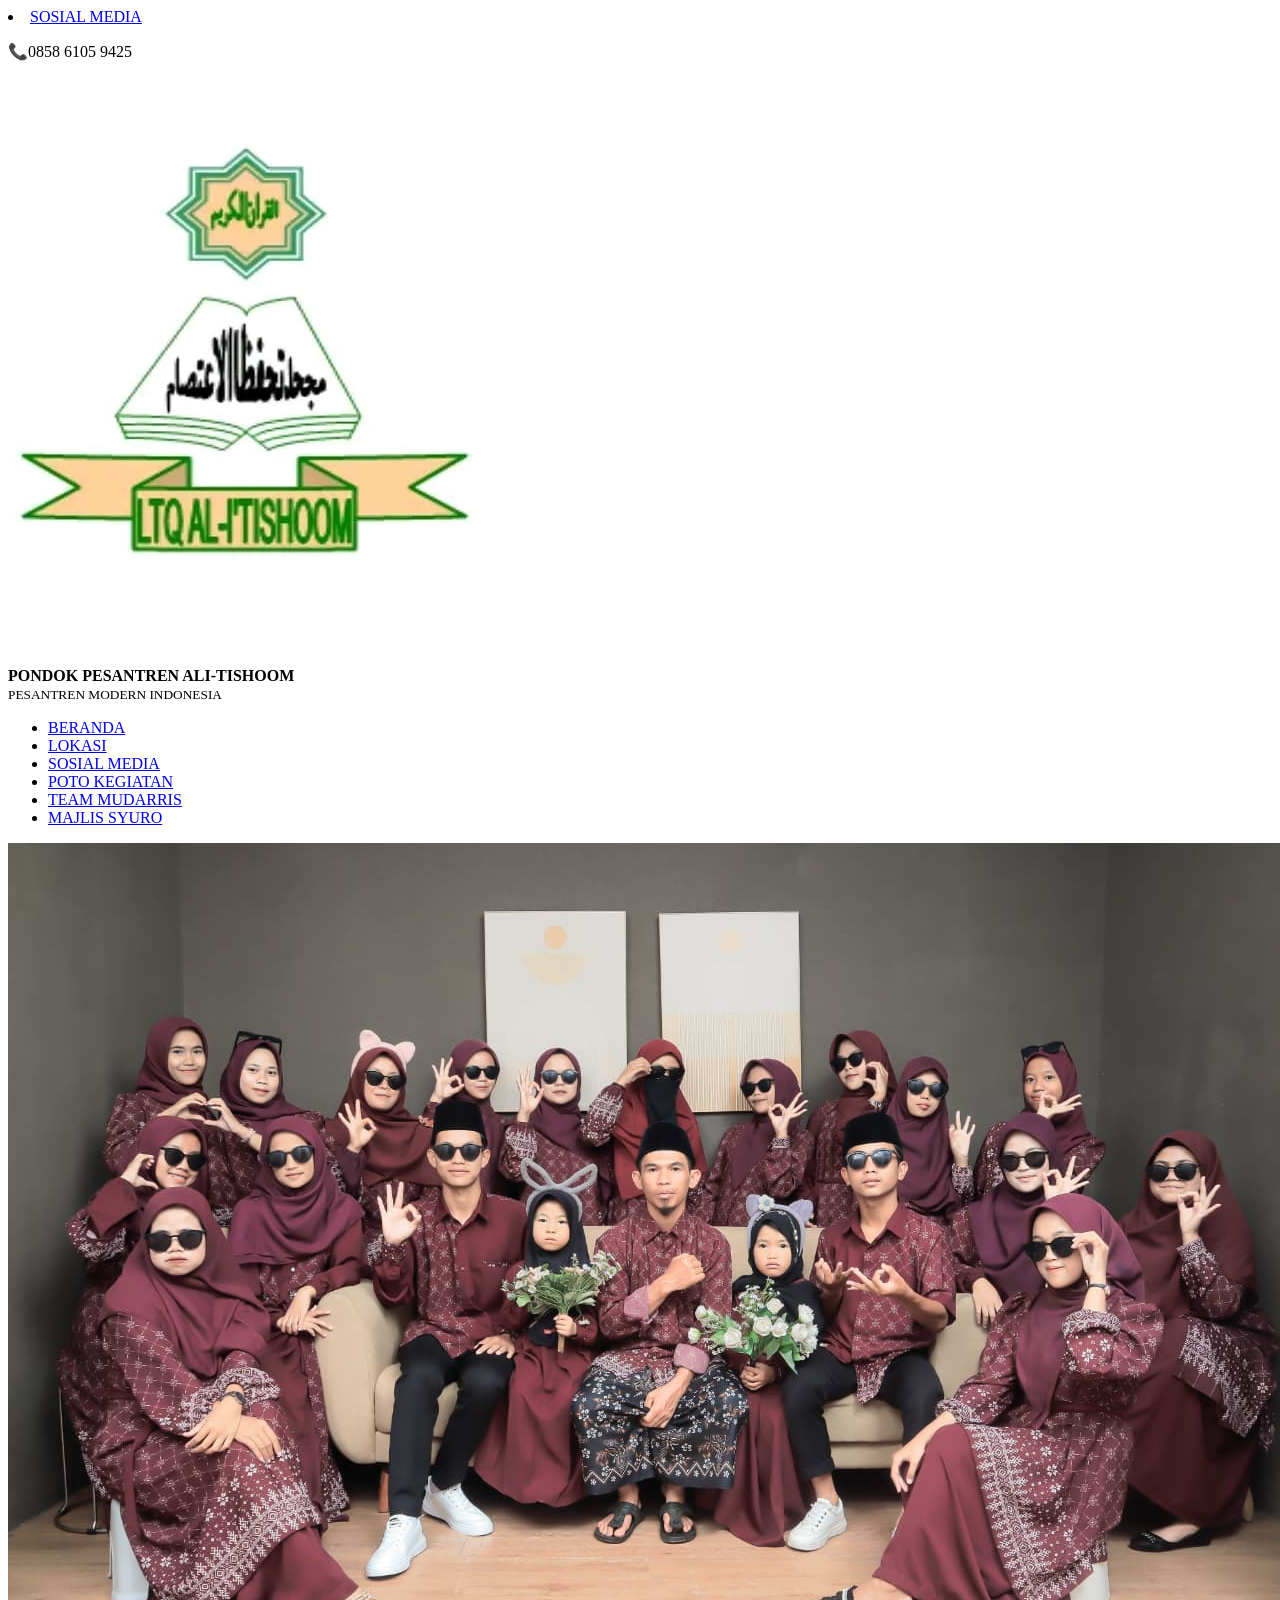
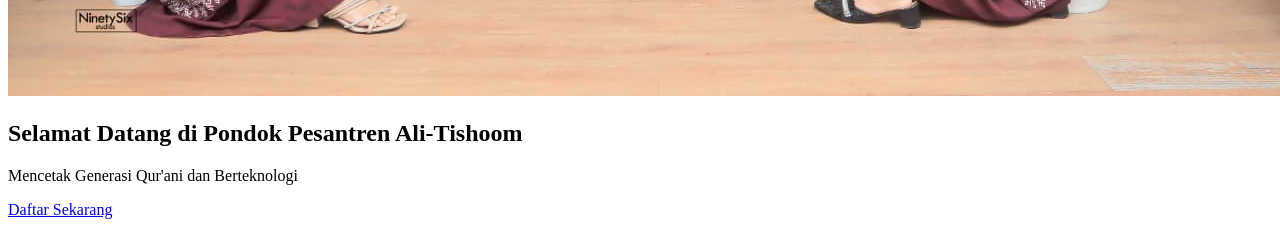
==== index.html @ 7daecae0 "Update and rename beranda.html to index.html" ====
<!DOCTYPE html>
<html lang="id">

<head>
    <meta charset="UTF-8">
    <meta name="viewport" content="width=device-width, initial-scale=1.0">
    <title>Pondok Pesantren Ali Tishoom</title>
    <link rel="stylesheet" href="stayle_beranda.css">
    <link rel="stylesheet" href="https://cdnjs.cloudflare.com/ajax/libs/font-awesome/6.0.0/css/all.min.css">
    <li><a href="sosmed.html">SOSIAL MEDIA</a></li>
</head>

<body>

    <div class="top-bar">
        <div class="container">
            <p class="tlpn"><span class="span-telp">📞</span>0858 6105 9425</p>
        </div>
    </div>

    <nav class="main-nav">
        <div class="container">
            <div class="logo-area"> <img src="logo.jpeg" alt="Logo">
                <div class="logo-text">
                    <strong>PONDOK PESANTREN ALI-TISHOOM</strong><br> <small>PESANTREN MODERN INDONESIA</small>
                </div>
            </div>

            <ul class="nav-links">
    <li><a href="beranda.html">BERANDA</a></li>
    <li><a href="lokasi.html">LOKASI</a></li>
    
    <li><a href="sosmed.html">SOSIAL MEDIA</a></li> 
    

    <li><a href="#">POTO KEGIATAN</a></li>
    <li><a href="#">TEAM MUDARRIS</a></li>
    <li><a href="#">MAJLIS SYURO</a></li>
</ul>
        </div>
    </nav>

    <section class="banner-tengah">
        <div class="overlay-gelap"></div> <img src="mudaris.jpeg" alt="Foto Mudaris">
        <div class="teks-overlay">
            <h1>Selamat Datang di Pondok Pesantren Ali-Tishoom</h1>
            <p>Mencetak Generasi Qur'ani dan Berteknologi</p> <a href="#" class="btn-daftar">Daftar Sekarang</a>
        </div>
    </section>

</body>

</html>
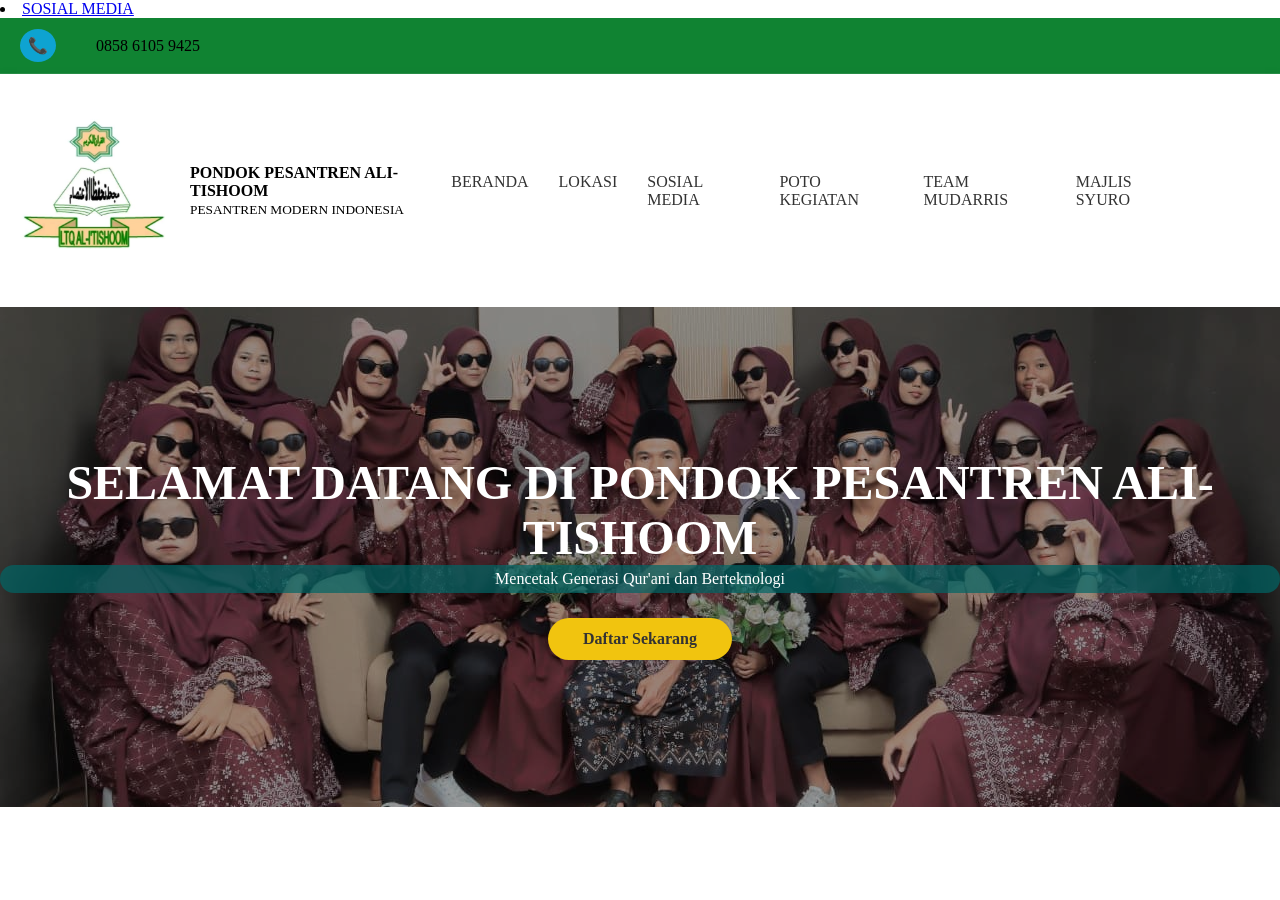
==== commit 40c84841: "Add files via upload" ====
--- a/index.html
+++ b/index.html
@@ -27,7 +27,7 @@
             </div>
 
             <ul class="nav-links">
-    <li><a href="beranda.html">BERANDA</a></li>
+    <li><a href="index.html">BERANDA</a></li>
     <li><a href="lokasi.html">LOKASI</a></li>
     
     <li><a href="sosmed.html">SOSIAL MEDIA</a></li> 
@@ -50,4 +50,4 @@
 
 </body>
 
-</html>
+</html>
--- a/stayle_beranda.css
+++ b/stayle_beranda.css
@@ -0,0 +1,158 @@
+* {
+    margin: 0; /* Menghapus jarak luar bawaan browser */
+    padding: 0; /* Menghapus jarak dalam bawaan browser */
+    box-sizing: border-box; /* Memastikan ukuran elemen dihitung termasuk border dan padding */
+}
+
+.container {
+    max-width: 1200px; /* Batas lebar maksimal isi konten web */
+    margin: 60 auto; /* Menengahkan container secara otomatis */
+    display: flex; /* Mengaktifkan mode flexbox untuk mengatur posisi anak elemen */
+    justify-content: space-between; /* Memberi jarak maksimal antara logo (kiri) dan menu (kanan) */
+    align-items: center; /* Menengahkan elemen secara vertikal */
+    padding: 10px 20px; /* Jarak dalam: 10px atas-bawah, 20px kiri-kanan */
+}
+
+.top-bar {
+    background: #108332; /* Warna hijau gelap untuk baris paling atas */
+    padding: 8px 0; /* Jarak atas bawah baris kontak */
+    border-bottom: 1px solid rgba(255,255,255,0.1); /* Garis bawah tipis transparan */
+}
+
+.span-telp {
+    margin-right: 40px; /* Jarak antara ikon telepon dan teks nomor */
+    background-color: rgb(14, 163, 209); /* Warna latar biru pada ikon telepon */
+    border-radius: 50%; /* Membuat latar ikon menjadi bulat sempurna */
+    padding: 8px; /* Ruang di dalam lingkaran ikon */
+}
+
+.logo-area {
+    display: flex; /* Menyusun logo dan teks secara berdampingan */
+    align-items: center; /* Menyejajarkan logo dan teks secara vertikal */
+}
+
+.logo-area img {
+    height: auto; /* Membatasi tinggi logo agar tidak terlalu besar */
+    width: 150px; /* Lebar otomatis mengikuti proporsi tinggi */
+    margin-right: 20px; /* Jarak antara gambar logo dengan teks nama pesantren */
+}
+
+.main-nav {
+    background: white; /* Warna latar belakang navigasi putih */
+    box-shadow: 0 2px 10px rgba(0,0,0,0.1); /* Memberi bayangan halus di bawah navigasi */
+    padding: 15px 0; /* Ruang kosong di atas dan bawah navigasi */
+}
+
+.nav-links {
+    display: flex; /* Menyusun menu BERANDA, LOKASI, dll secara horizontal */
+    gap: 30px; /* Memberi jarak 30px antar setiap menu */
+    list-style: none; /* Menghilangkan simbol titik (bullet) pada daftar menu */
+}
+
+.nav-links a {
+    text-decoration: none; /* Menghilangkan garis bawah pada link */
+    color: #333; /* Warna teks menu abu-abu gelap */
+    font-weight: 500; /* Ketebalan teks sedang */
+    transition: color 0.3s; /* Efek halus saat warna berubah (hover) */
+}
+
+.nav-links a:hover {
+    color: #006666; /* Warna menu berubah menjadi hijau saat kursor diletakkan di atasnya */
+}
+
+.banner-tengah {
+    width: 100%; /* Lebar banner memenuhi layar */
+    height: 500px; /* Tinggi banner ditentukan 500px */
+    position: relative; /* Menjadi patokan posisi untuk gambar dan teks di dalamnya */
+    display: flex; /* Mengaktifkan flexbox untuk menengahkan konten */
+    justify-content: center; /* Menengahkan teks secara horizontal */
+    align-items: center; /* Menengahkan teks secara vertikal */
+    overflow: hidden; /* Memastikan gambar yang keluar batas banner tidak terlihat */
+}
+
+.banner-tengah img {
+    width: 100%; /* Lebar gambar memenuhi banner */
+    height: 100%; /* Tinggi gambar memenuhi banner */
+    object-fit: cover; /* Memastikan gambar terpotong rapi (tidak gepeng) saat ukuran berubah */
+    position: absolute; /* Gambar diletakkan di lapisan paling dasar */
+    z-index: 1; /* Urutan lapisan 1 (paling bawah) */
+}
+
+.overlay-gelap {
+    position: absolute; /* Melayang tepat di atas gambar */
+    width: 100%;
+    height: 100%;
+    background: rgba(0, 0, 0, 0.4); /* Warna hitam dengan transparansi 40% */
+    z-index: 2; /* Urutan lapisan 2 (di atas gambar, di bawah teks) */
+}
+
+.teks-overlay {
+    position: relative; /* Agar teks muncul di atas overlay */
+    z-index: 3; /* Urutan lapisan 3 (paling atas) */
+    text-align: center; /* Membuat semua teks di dalam banner rata tengah */
+    color: white; /* Warna teks menjadi putih agar kontras */
+}
+
+.teks-overlay h1 {
+    font-size: 3rem; /* Ukuran teks judul sangat besar */
+    font-weight: 700; /* Teks judul sangat tebal */
+    text-transform: uppercase; /* Mengubah teks menjadi huruf kapital semua */
+}
+
+.teks-overlay p {
+    background: rgba(0, 102, 102, 0.7); /* Latar belakang hijau transparan khusus teks slogan */
+    padding: 5px 20px; /* Jarak dalam teks slogan */
+    border-radius: 50px; /* Membuat sudut latar belakang slogan menjadi bulat */
+}
+
+.btn-daftar {
+    display: inline-block; /* Membuat link berperilaku seperti kotak tombol */
+    margin-top: 25px; /* Jarak antara slogan dan tombol */
+    padding: 12px 35px; /* Ukuran tombol (tebal-tipisnya) */
+    background-color: #f1c40f; /* Warna kuning terang untuk tombol */
+    color: #333; /* Warna teks tombol hitam agar terbaca jelas */
+    text-decoration: none; /* Menghilangkan garis bawah link */
+    font-weight: bold; /* Teks tombol tebal */
+    border-radius: 50px; /* Membuat bentuk tombol oval */
+    transition: all 0.3s ease; /* Animasi halus untuk semua perubahan (hover) */
+}
+
+.btn-daftar:hover {
+    background-color: #d4ac0d; /* Warna kuning berubah agak gelap saat disentuh */
+    transform: translateY(-3px); /* Tombol sedikit bergerak ke atas saat disentuh */
+    box-shadow: 0 5px 15px rgba(0,0,0,0.3); /* Memberi bayangan saat tombol ditekan/disentuh */
+}
+
+
+.sosmed-container {
+    text-align: center;
+    padding: 50px 20px;
+}
+
+.grid-sosmed {
+    display: flex;
+    justify-content: center;
+    gap: 20px;
+    margin-top: 30px;
+}
+
+.grid-sosmed a {
+    text-decoration: none;
+    color: rgb(18, 170, 81);
+    padding: 15px 25px;
+    border-radius: 10px;
+    font-weight: bold;
+    transition: transform 0.3s ease;
+    display: flex;
+    align-items: center;
+    gap: 10px;
+}
+
+.grid-sosmed a:hover {
+    transform: translateY(-5px); /* Efek melompat sedikit saat disentuh */
+}
+
+/* Warna masing-masing platform */
+.card-fb { background-color: #1877f2; }
+.card-ig { background: linear-gradient(45deg, #f09433, #e6683c, #dc2743, #cc2366, #bc1888); }
+.card-wa { background-color: #25D366; }
